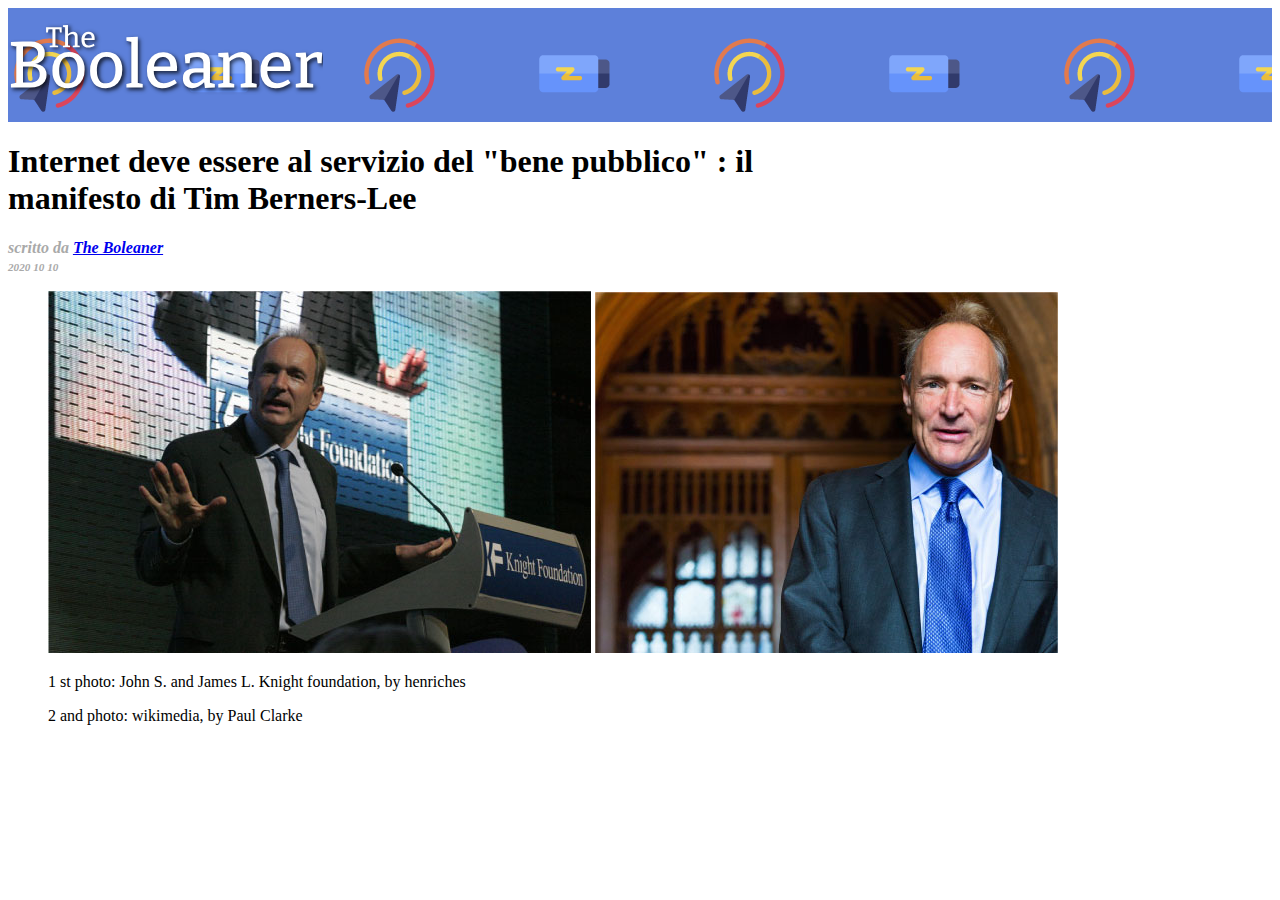
==== index.html @ 16313822 "fix rename index html" ====
<!DOCTYPE html>
<html lang="en">
  <head>
    <meta charset="UTF-8" />
    <meta name="viewport" content="width=device-width, initial-scale=1.0" />
    <title>Document</title>
    <link rel="stylesheet" href="./css/style.css" />
  </head>
  <body>
    <!-- header -->
    <header class="page-header">
      <div class="container">
        <img src="./img/logo.svg" alt=" logo" class="logo" />
      </div>
    </header>
    <!-- main -->
    <main>
        <!-- address -->
        <main class="container">
          <h1>
            Internet deve essere al servizio del "bene pubblico" : il
            <br />manifesto di Tim Berners-Lee
          </h1>
          <address>
            scritto da <a href="#">The Boleaner </a><br />
            <time datetime="2020 10 10 "> 2020 10 10</time>
          </address>
  
          <figure>
            <img src="./img/tim-1.jpg" alt="" />
            <img src="img/tim-2.jpg" alt="" />
            <figcaption>
              <p>
                1 st photo: John S. and James L. Knight foundation, by henriches
              </p>
              <p>2 and photo: wikimedia, by Paul Clarke</p>
            </figcaption>
          </figure>    
        </main>

  </body>
</html>
---- css/style.css ----
.page-header {
  background-image: url(../img/pattern.png);
  padding-bottom: 15px;
  padding-top: 15px;
  background-color: rgb(93, 128, 218);
}
.contanier {
  padding-left: 15px;
  padding-right: 15px;
}

.logo {
  height: 80px;
}

address {
  font-weight: bold;
  color: darkgrey;
}
img {
  max-width: 100%;
}

time {
  font-size: 0.7rem;
}
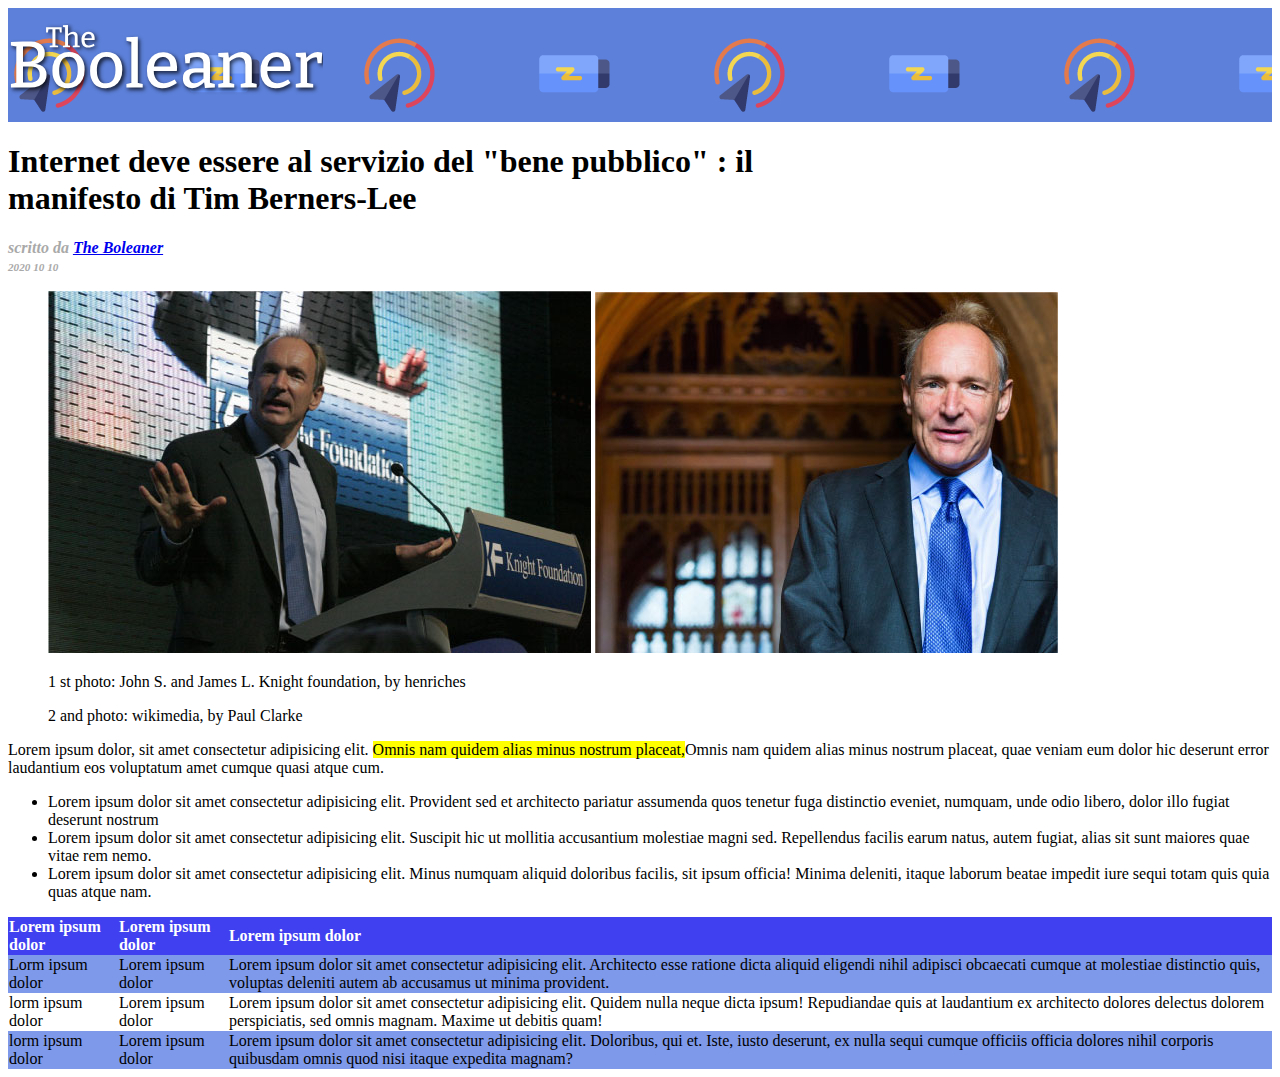
==== commit 22fcd70e: "feat fine" ====
--- a/index.html
+++ b/index.html
@@ -35,7 +35,74 @@
               </p>
               <p>2 and photo: wikimedia, by Paul Clarke</p>
             </figcaption>
-          </figure>    
+          </figure>  
+          <p>
+            Lorem ipsum dolor, sit amet consectetur adipisicing elit.
+            <mark>Omnis nam quidem alias minus nostrum placeat,</mark>Omnis nam
+            quidem alias minus nostrum placeat, quae veniam eum dolor hic deserunt
+            error laudantium eos voluptatum amet cumque quasi atque cum.
+          </p>
+  
+          <ul>
+            <li>
+              Lorem ipsum dolor sit amet consectetur adipisicing elit. Provident
+              sed et architecto pariatur assumenda quos tenetur fuga distinctio
+              eveniet, numquam, unde odio libero, dolor illo fugiat deserunt
+              nostrum
+            </li>
+            <li>
+              Lorem ipsum dolor sit amet consectetur adipisicing elit. Suscipit
+              hic ut mollitia accusantium molestiae magni sed. Repellendus facilis
+              earum natus, autem fugiat, alias sit sunt maiores quae vitae rem
+              nemo.
+            </li>
+            <li>
+              Lorem ipsum dolor sit amet consectetur adipisicing elit. Minus
+              numquam aliquid doloribus facilis, sit ipsum officia! Minima
+              deleniti, itaque laborum beatae impedit iure sequi totam quis quia
+              quas atque nam.
+            </li>
+          </ul>
+        </div>
+        <!-- tabella -->
+
+        <table class="tab">
+            
+          <thead>
+                <tr class="riga">
+                    <th> Lorem ipsum dolor </th>
+                    <th> Lorem ipsum dolor </th>
+                    <th class="spazio">Lorem ipsum dolor</th>
+                </tr>
+                
+               
+          </thead>
+          <tbody>
+            <tr class="riga-1" > 
+                <td>Lorm ipsum dolor</td>
+                <td>Lorem ipsum dolor </td>
+                <td>Lorem ipsum dolor sit amet consectetur adipisicing elit. Architecto esse ratione dicta aliquid eligendi nihil adipisci obcaecati cumque at molestiae distinctio quis, voluptas deleniti autem ab accusamus ut minima provident.</td>
+            </tr>
+            <tr>
+                <td>lorm ipsum dolor</td>
+                <td>Lorem ipsum dolor </td>
+                <td>Lorem ipsum dolor sit amet consectetur adipisicing elit. Quidem nulla neque dicta ipsum! Repudiandae quis at laudantium ex architecto dolores delectus dolorem perspiciatis, sed omnis magnam. Maxime ut debitis quam!</td>
+            </tr>
+
+            <tr class="riga-1">
+                <td>lorm ipsum dolor</td>
+                <td>Lorem ipsum dolor </td>
+                <td>Lorem ipsum dolor sit amet consectetur adipisicing elit. Doloribus, qui et. Iste, iusto deserunt, ex nulla sequi cumque officiis officia dolores nihil corporis quibusdam omnis quod nisi itaque expedita magnam?</td>
+            </tr>
+
+            
+            
+          </tbody>
+        </table>
+        <!--fine tabella-->
+
+          
+          
         </main>
 
   </body>
--- a/css/style.css
+++ b/css/style.css
@@ -24,3 +24,17 @@
 time {
   font-size: 0.7rem;
 }
+
+.tab {
+  text-align: left;
+  border-collapse: collapse;
+}
+
+.riga {
+  background-color: rgb(64, 64, 240);
+  color: white;
+}
+
+.riga-1 {
+  background-color: rgb(126, 153, 233);
+}
